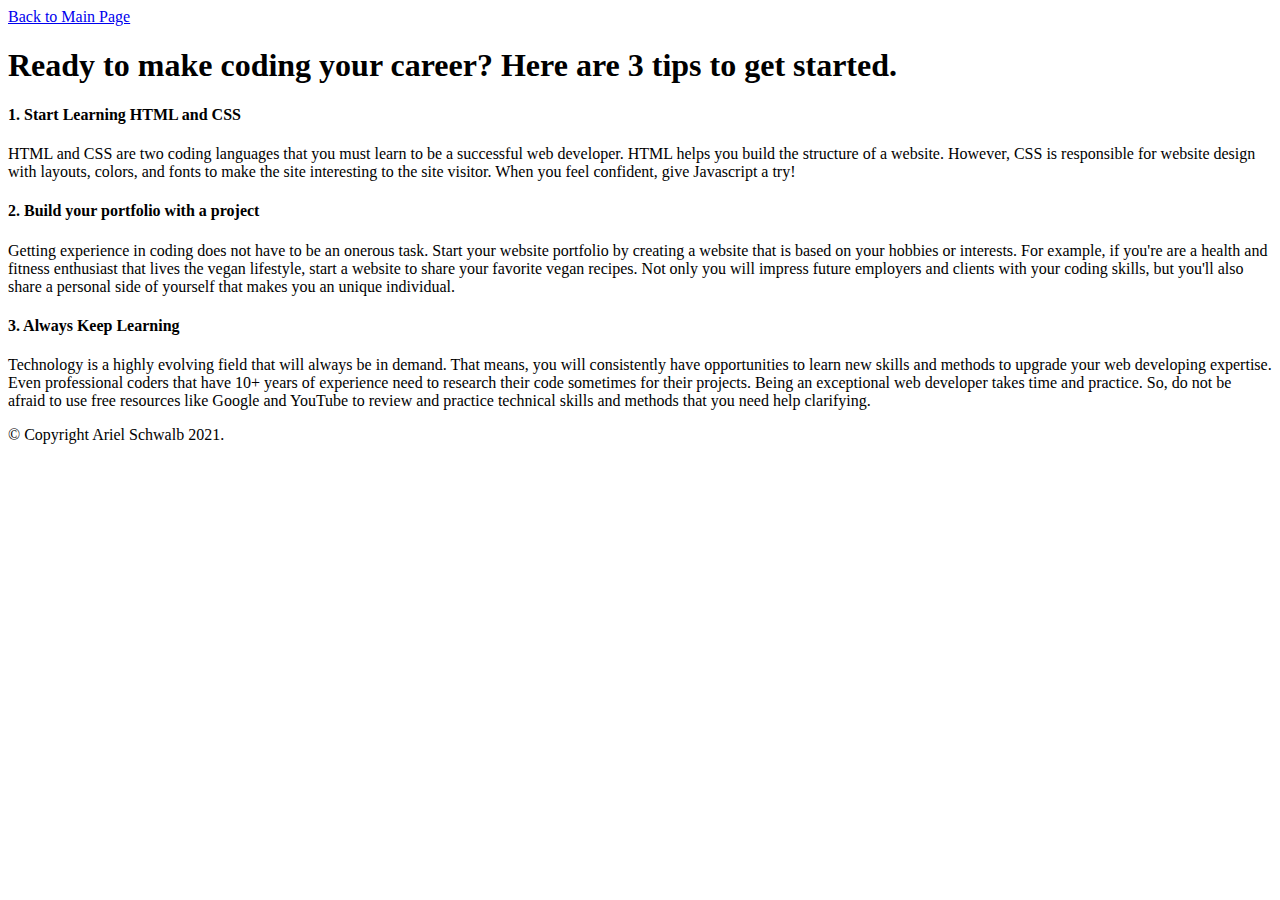
==== advice/ariel-schwalb-advice.html @ 2ba9f4f1 "new" ====
<!DOCTYPE html>
<html>

    <head>
        <meta charset="utf-8">
        <link rel="stylesheet" type="text/css" href="../css/victoria-ards.css">
        <link rel="preconnect" href="https://fonts.gstatic.com">
        <link href="https://fonts.googleapis.com/css2?family=Oxygen:wght@300&display=swap" rel="stylesheet">

        <title>Victoria Ards' Advice for Beginner Coders</title>
    </head>

    <body class="skillcrush-advice">
        <header>
            <a href="../index.html">Back to Main Page</a>
            <h1>Ready to make coding your career? Here are 3 tips to get started.</h1>
        </header>

        <section>
            <div class="advice">
                <h4> 1. Start Learning HTML and CSS</h4>
                <p>HTML and CSS are two coding languages that you must learn to be a successful web developer. HTML helps you build the structure of a website. However, CSS is responsible for website design with layouts, colors, and fonts to make the site interesting to 
                    the site visitor. When you feel confident, give Javascript a try!
                </p>

                <h4> 2. Build your portfolio with a project</h4>
                <p> Getting experience in coding does not have to be an onerous task. Start your website portfolio by creating a website that is based on your hobbies or interests.
                    For example, if you're are a health and fitness enthusiast that lives the vegan lifestyle, start a website to share your favorite
                    vegan recipes. Not only you will impress future employers and clients with your coding skills, but you'll also share a personal side of yourself
                    that makes you an unique individual.
                </p>
                
               <h4> 3. Always Keep Learning</h4>
               <p>Technology is a highly evolving field that will always be in demand. That means, you will consistently have opportunities to learn new skills and methods to upgrade your web developing expertise. 
                   Even professional coders that have 10+ years of experience need to research their code sometimes for their projects. Being an exceptional web developer takes time and practice.
                   So, do not be afraid to use free resources like Google and YouTube to review and practice technical skills and methods that you need help clarifying.
               </p>
            </div>
        </section>

        <footer>
             <p>&copy; Copyright Ariel Schwalb 2021.</p>
        </footer>
    </body>

</html>
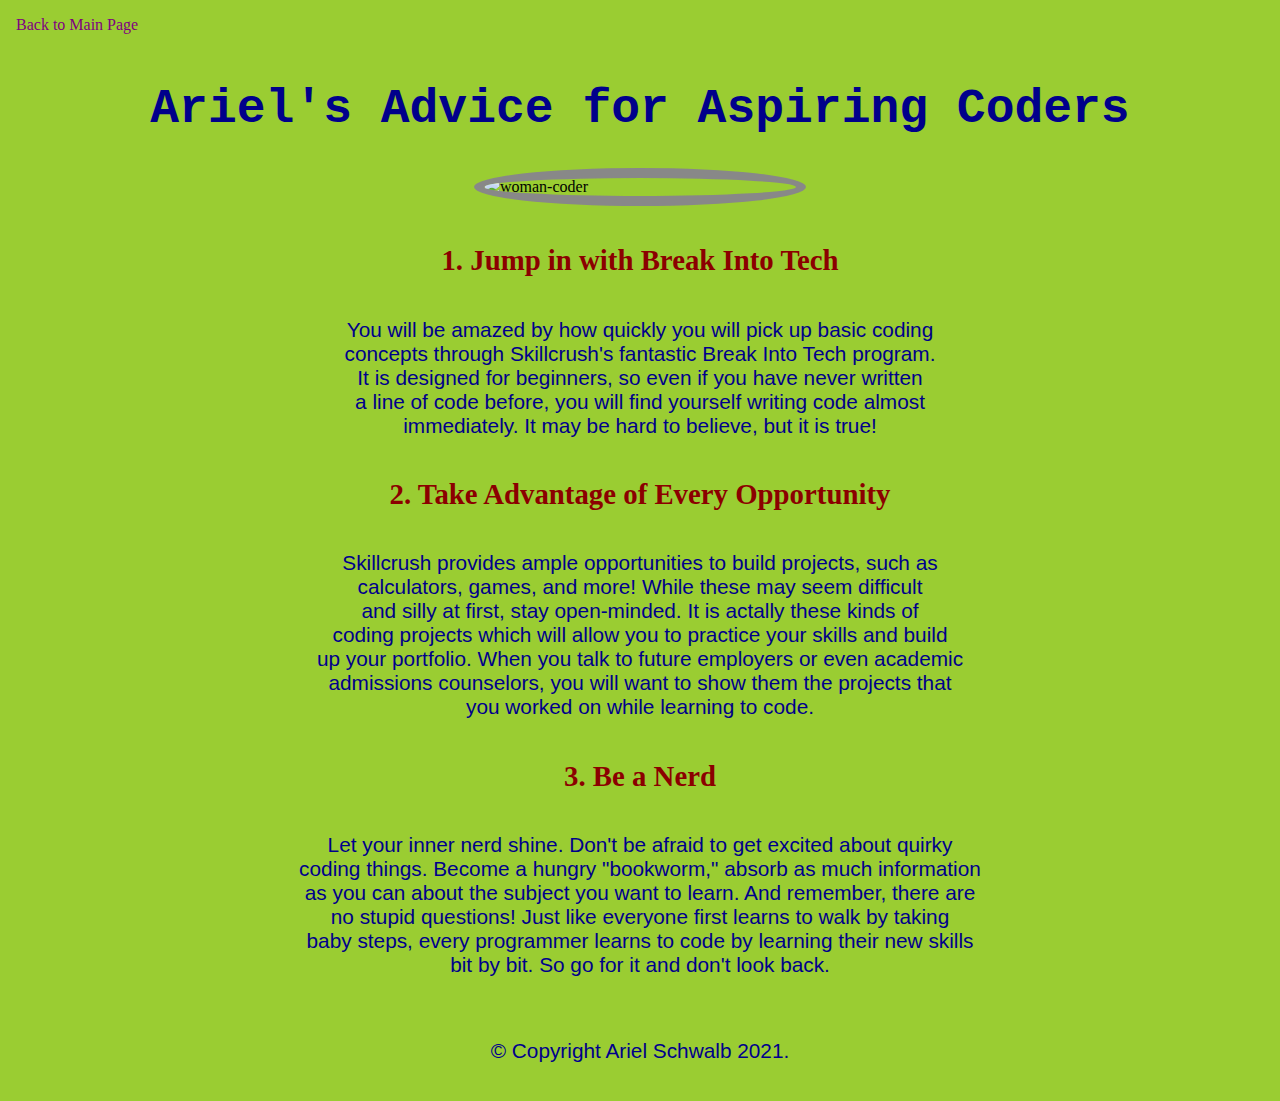
==== commit cdbffeb8: "cute new edits" ====
--- a/advice/ariel-schwalb-advice.html
+++ b/advice/ariel-schwalb-advice.html
@@ -4,37 +4,48 @@
 
     <head>
         <meta charset="utf-8">
-        <link rel="stylesheet" type="text/css" href="../css/victoria-ards.css">
         <link rel="preconnect" href="https://fonts.gstatic.com">
         <link href="https://fonts.googleapis.com/css2?family=Oxygen:wght@300&display=swap" rel="stylesheet">
+        <link rel="stylesheet" type="text/css" href="../css/ariel-schwalb.css">
 
-        <title>Victoria Ards' Advice for Beginner Coders</title>
+        <title>Ariel Schwalb's Advice New Coders</title>
     </head>
 
     <body class="skillcrush-advice">
         <header>
             <a href="../index.html">Back to Main Page</a>
-            <h1>Ready to make coding your career? Here are 3 tips to get started.</h1>
+            <h1>Ariel's Advice for Aspiring Coders</h1>
         </header>
 
         <section>
             <div class="advice">
-                <h4> 1. Start Learning HTML and CSS</h4>
-                <p>HTML and CSS are two coding languages that you must learn to be a successful web developer. HTML helps you build the structure of a website. However, CSS is responsible for website design with layouts, colors, and fonts to make the site interesting to 
-                    the site visitor. When you feel confident, give Javascript a try!
+                <img src="https://cdn2.iconfinder.com/data/icons/inclusiveness-vivid-vol-1/256/Programmer-female-512.png" alt="woman-coder">
+
+                <h4> 1. Jump in with Break Into Tech </h4>
+                <p>You will be amazed by how quickly you will pick up basic coding <br>
+                    concepts through Skillcrush's fantastic Break Into Tech program.<br> 
+                    It is designed for beginners, so even if you have never written <br>
+                    a line of code before, you will find yourself writing code almost<br>
+                    immediately. It may be hard to believe, but it is true! 
                 </p>
 
-                <h4> 2. Build your portfolio with a project</h4>
-                <p> Getting experience in coding does not have to be an onerous task. Start your website portfolio by creating a website that is based on your hobbies or interests.
-                    For example, if you're are a health and fitness enthusiast that lives the vegan lifestyle, start a website to share your favorite
-                    vegan recipes. Not only you will impress future employers and clients with your coding skills, but you'll also share a personal side of yourself
-                    that makes you an unique individual.
+                <h4> 2. Take Advantage of Every Opportunity </h4>
+                <p> Skillcrush provides ample opportunities to build projects, such as <br>
+                    calculators, games, and more! While these may seem difficult<br>
+                    and silly at first, stay open-minded. It is actally these kinds of<br>
+                    coding projects which will allow you to practice your skills and build <br>
+                    up your portfolio. When you talk to future employers or even academic <br>
+                    admissions counselors, you will want to show them the projects that<br>
+                     you worked on while learning to code.
                 </p>
                 
-               <h4> 3. Always Keep Learning</h4>
-               <p>Technology is a highly evolving field that will always be in demand. That means, you will consistently have opportunities to learn new skills and methods to upgrade your web developing expertise. 
-                   Even professional coders that have 10+ years of experience need to research their code sometimes for their projects. Being an exceptional web developer takes time and practice.
-                   So, do not be afraid to use free resources like Google and YouTube to review and practice technical skills and methods that you need help clarifying.
+               <h4> 3. Be a Nerd </h4>
+               <p> Let your inner nerd shine. Don't be afraid to get excited about quirky<br>
+                   coding things. Become a hungry "bookworm," absorb as much information <br>
+                   as you can about the subject you want to learn. And remember, there are <br>
+                   no stupid questions! Just like everyone first learns to walk by taking <br>
+                   baby steps, every programmer learns to code by learning their new skills<br>
+                    bit by bit. So go for it and don't look back.
                </p>
             </div>
         </section>
--- a/css/ariel-schwalb.css
+++ b/css/ariel-schwalb.css
@@ -0,0 +1,60 @@
+/***** BASE STYLES *****/
+
+body {
+    font-size: 16px;
+    padding: 1em;
+    margin: 0 auto;
+    background: yellowgreen;
+}
+
+h1 {
+    font-size: 2em;
+    color: black;
+    margin-top: 1em;
+}
+
+h1 {
+    font-size: 3em;
+    font-weight: bold;
+    color:darkblue;
+    text-align: center;
+    font-family: 'Courier New', Courier, monospace;
+}
+
+p {
+    font-size: 1.3em;
+    color: darkblue;
+    font-family: Arial, Helvetica, sans-serif;
+    font-weight: normal;
+    text-align: center;
+    padding: 2px;
+}
+
+h4 {
+    font-size: 1.8em;
+    font-weight: bold;
+    color: darkred;
+    text-align: center;
+}
+
+a {
+    text-decoration: none;
+    color: purple;
+
+}
+
+footer {
+    text-align: center;
+    padding-top: 1em;
+}
+
+img {
+    max-width: 25%;
+    height: auto;
+    display: block;
+    margin-left: auto;
+    margin-right: auto;
+    border-radius: 50%;
+    border: 10px solid #888888;
+
+}
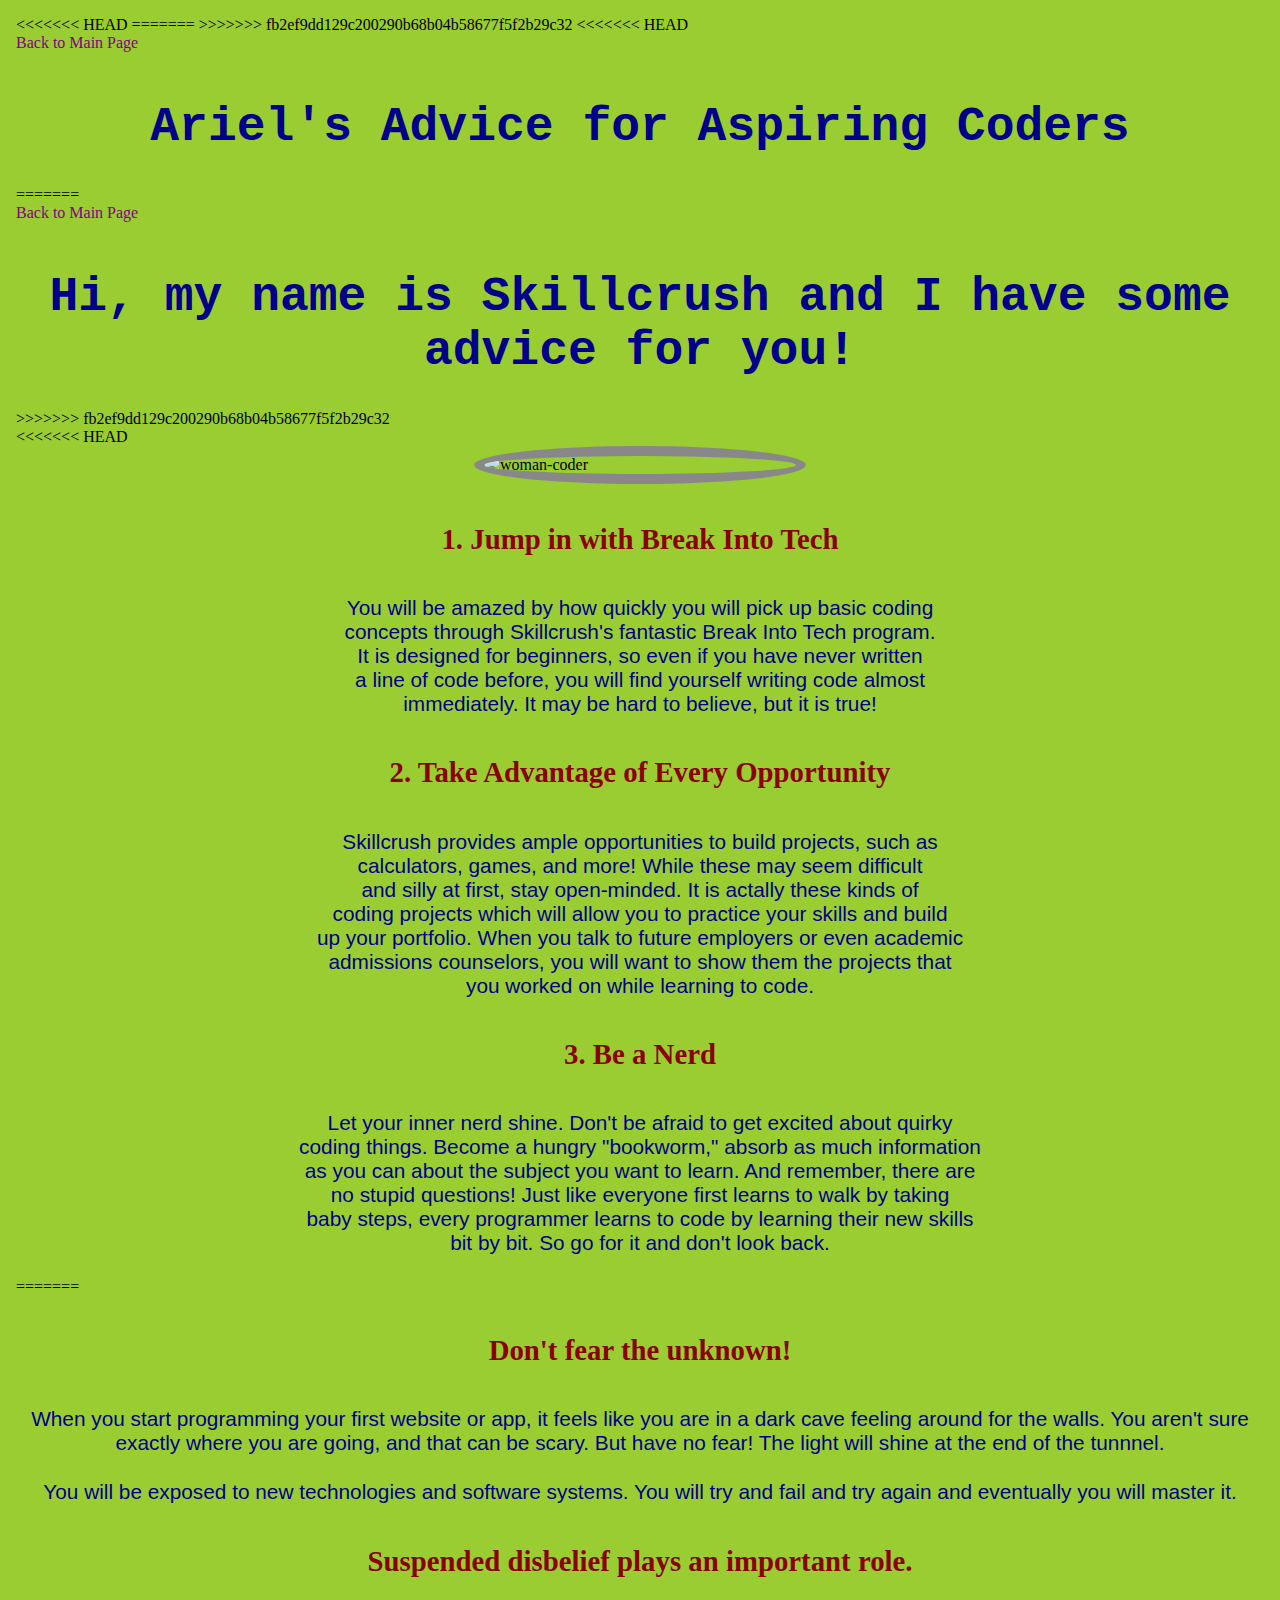
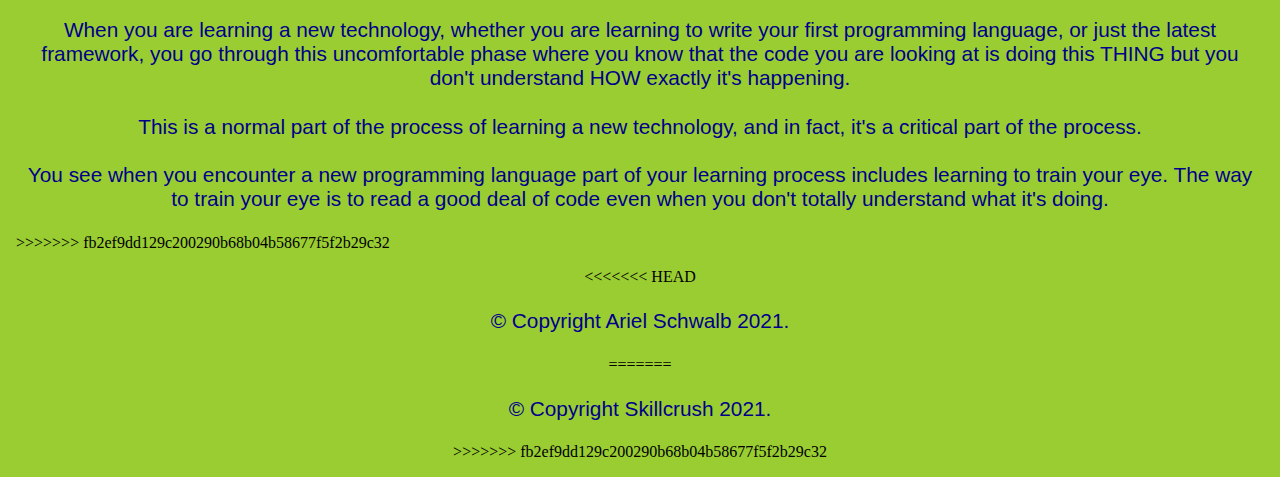
==== commit da19c4c0: "fork" ====
--- a/advice/ariel-schwalb-advice.html
+++ b/advice/ariel-schwalb-advice.html
@@ -1,9 +1,13 @@
+<<<<<<< HEAD
 
+=======
+>>>>>>> fb2ef9dd129c200290b68b04b58677f5f2b29c32
 <!DOCTYPE html>
 <html>
 
     <head>
         <meta charset="utf-8">
+<<<<<<< HEAD
         <link rel="preconnect" href="https://fonts.gstatic.com">
         <link href="https://fonts.googleapis.com/css2?family=Oxygen:wght@300&display=swap" rel="stylesheet">
         <link rel="stylesheet" type="text/css" href="../css/ariel-schwalb.css">
@@ -15,10 +19,24 @@
         <header>
             <a href="../index.html">Back to Main Page</a>
             <h1>Ariel's Advice for Aspiring Coders</h1>
+=======
+        <link rel="stylesheet" type="text/css" href="../css/main.css">
+        <!-- replace Skillcrush with your name here -->
+        <title>Skillcrush's Advice For Newbies</title>
+    </head>
+
+    <!-- replace skillcrush with your name here -->
+
+    <body class="skillcrush-advice">
+        <header>
+            <a href="../index.html">Back to Main Page</a>
+            <h1>Hi, my name is Skillcrush and I have some advice for you!</h1>
+>>>>>>> fb2ef9dd129c200290b68b04b58677f5f2b29c32
         </header>
 
         <section>
             <div class="advice">
+<<<<<<< HEAD
                 <img src="https://cdn2.iconfinder.com/data/icons/inclusiveness-vivid-vol-1/256/Programmer-female-512.png" alt="woman-coder">
 
                 <h4> 1. Jump in with Break Into Tech </h4>
@@ -47,11 +65,35 @@
                    baby steps, every programmer learns to code by learning their new skills<br>
                     bit by bit. So go for it and don't look back.
                </p>
+=======
+                <h4>Don't fear the unknown!</h4>
+                <p>When you start programming your first website or app, it feels like you are in a dark cave feeling around for the walls. You aren't sure exactly where you are going, and that can be scary. But have no fear! The light will shine at the end of the tunnnel.</p>
+
+                <p>You will be exposed to new technologies and software systems. You will try and fail and try again and eventually you will master it.</p>
+
+                <h4>Suspended disbelief plays an important role.</h4>
+                <p>When you are learning a new technology, whether you are learning to write your first programming
+                    language, or just the latest framework, you go through this uncomfortable phase where you know that
+                    the code you are looking at is doing this THING but you don't understand HOW exactly it's happening.
+                </p>
+
+                <p>This is a normal part of the process of learning a new technology, and in fact, it's a critical part
+                    of the process.</p>
+
+                <p>You see when you encounter a new programming language part of your learning process includes learning
+                    to train your eye. The way to train your eye is to read a good deal of code even when you don't
+                    totally understand what it's doing.</p>
+>>>>>>> fb2ef9dd129c200290b68b04b58677f5f2b29c32
             </div>
         </section>
 
         <footer>
+<<<<<<< HEAD
              <p>&copy; Copyright Ariel Schwalb 2021.</p>
+=======
+            <!-- replace Skillcrush with your name here -->
+            <p>&copy; Copyright Skillcrush 2021.</p>
+>>>>>>> fb2ef9dd129c200290b68b04b58677f5f2b29c32
         </footer>
     </body>
 
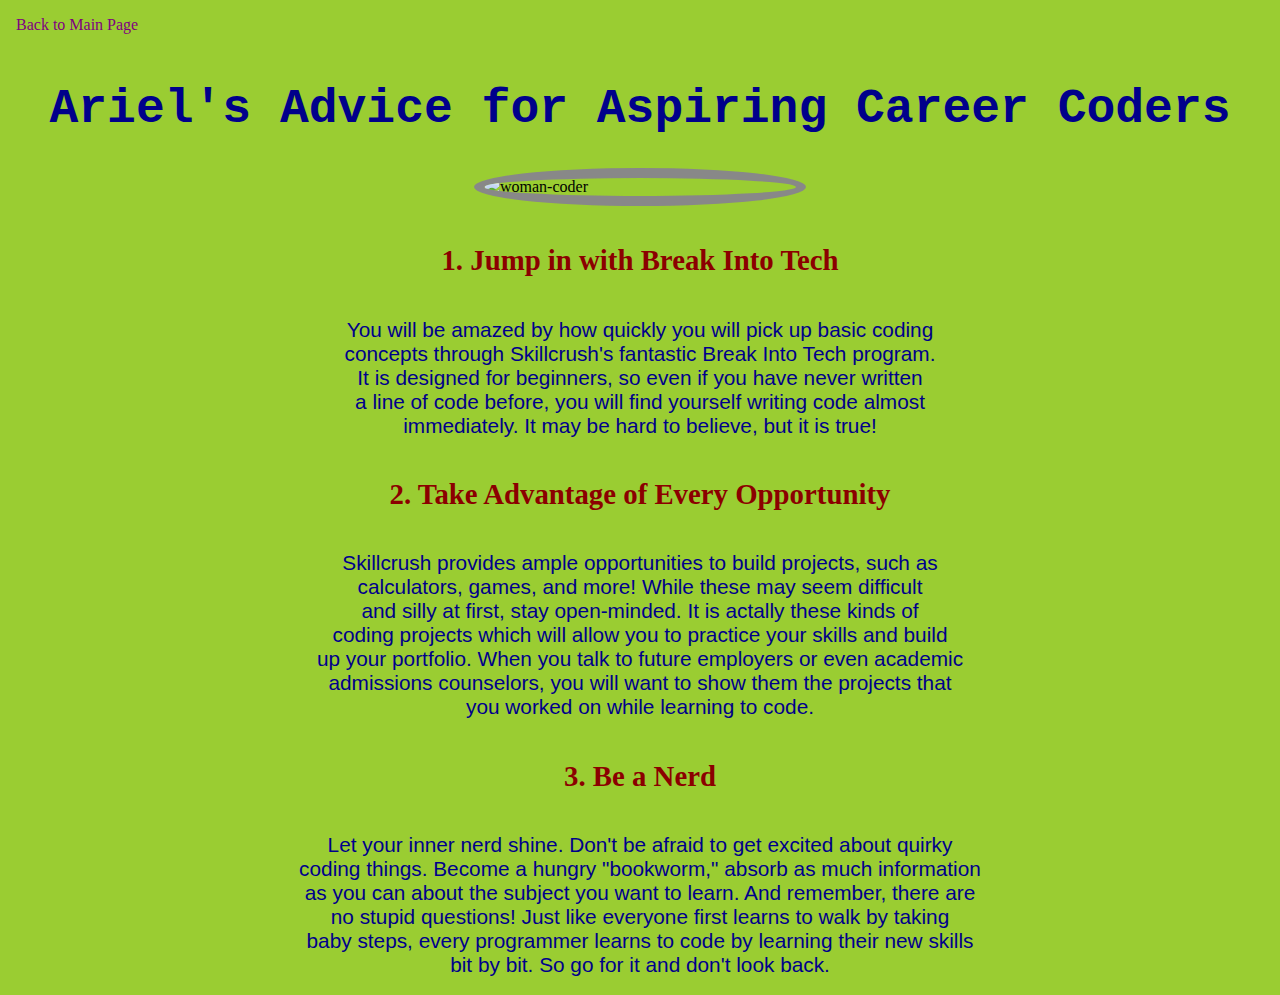
==== commit 0756e739: "chachachachachachachanges" ====
--- a/advice/ariel-schwalb-advice.html
+++ b/advice/ariel-schwalb-advice.html
@@ -1,100 +1,50 @@
-<<<<<<< HEAD
+<head>
+    <meta charset="utf-8">
+    <link rel="stylesheet" type="text/css" href="../css/victoria-ards.css">
+    <link rel="preconnect" href="https://fonts.gstatic.com">
+    <link href="https://fonts.googleapis.com/css2?family=Oxygen:wght@300&display=swap" rel="stylesheet">
+    <link rel="stylesheet" type="text/css" href="../css/ariel-schwalb.css">
+    
 
-=======
->>>>>>> fb2ef9dd129c200290b68b04b58677f5f2b29c32
-<!DOCTYPE html>
-<html>
+    <title>Ariel Schwalb's Advice New Coders</title>
+</head>
 
-    <head>
-        <meta charset="utf-8">
-<<<<<<< HEAD
-        <link rel="preconnect" href="https://fonts.gstatic.com">
-        <link href="https://fonts.googleapis.com/css2?family=Oxygen:wght@300&display=swap" rel="stylesheet">
-        <link rel="stylesheet" type="text/css" href="../css/ariel-schwalb.css">
+<body class="skillcrush-advice">
+    <header>
+        <a href="../index.html">Back to Main Page</a>
 
-        <title>Ariel Schwalb's Advice New Coders</title>
-    </head>
+        <h1>Ariel's Advice for Aspiring Career Coders</h1>
+    </header>
 
-    <body class="skillcrush-advice">
-        <header>
-            <a href="../index.html">Back to Main Page</a>
-            <h1>Ariel's Advice for Aspiring Coders</h1>
-=======
-        <link rel="stylesheet" type="text/css" href="../css/main.css">
-        <!-- replace Skillcrush with your name here -->
-        <title>Skillcrush's Advice For Newbies</title>
-    </head>
+    <section>
+        <div class="advice">
+          
+            <img src="https://cdn2.iconfinder.com/data/icons/inclusiveness-vivid-vol-1/256/Programmer-female-512.png" alt="woman-coder">
 
-    <!-- replace skillcrush with your name here -->
+            <h4> 1. Jump in with Break Into Tech </h4>
+            <p>You will be amazed by how quickly you will pick up basic coding <br>
+                concepts through Skillcrush's fantastic Break Into Tech program.<br> 
+                It is designed for beginners, so even if you have never written <br>
+                a line of code before, you will find yourself writing code almost<br>
+                immediately. It may be hard to believe, but it is true! 
+            </p>
+            <h4> 2. Take Advantage of Every Opportunity </h4>
+            <p> Skillcrush provides ample opportunities to build projects, such as <br>
+                calculators, games, and more! While these may seem difficult<br>
+                and silly at first, stay open-minded. It is actally these kinds of<br>
+                coding projects which will allow you to practice your skills and build <br>
+                up your portfolio. When you talk to future employers or even academic <br>
+                admissions counselors, you will want to show them the projects that<br>
+                 you worked on while learning to code.
+            </p>
 
-    <body class="skillcrush-advice">
-        <header>
-            <a href="../index.html">Back to Main Page</a>
-            <h1>Hi, my name is Skillcrush and I have some advice for you!</h1>
->>>>>>> fb2ef9dd129c200290b68b04b58677f5f2b29c32
-        </header>
-
-        <section>
-            <div class="advice">
-<<<<<<< HEAD
-                <img src="https://cdn2.iconfinder.com/data/icons/inclusiveness-vivid-vol-1/256/Programmer-female-512.png" alt="woman-coder">
-
-                <h4> 1. Jump in with Break Into Tech </h4>
-                <p>You will be amazed by how quickly you will pick up basic coding <br>
-                    concepts through Skillcrush's fantastic Break Into Tech program.<br> 
-                    It is designed for beginners, so even if you have never written <br>
-                    a line of code before, you will find yourself writing code almost<br>
-                    immediately. It may be hard to believe, but it is true! 
-                </p>
-
-                <h4> 2. Take Advantage of Every Opportunity </h4>
-                <p> Skillcrush provides ample opportunities to build projects, such as <br>
-                    calculators, games, and more! While these may seem difficult<br>
-                    and silly at first, stay open-minded. It is actally these kinds of<br>
-                    coding projects which will allow you to practice your skills and build <br>
-                    up your portfolio. When you talk to future employers or even academic <br>
-                    admissions counselors, you will want to show them the projects that<br>
-                     you worked on while learning to code.
-                </p>
-                
-               <h4> 3. Be a Nerd </h4>
-               <p> Let your inner nerd shine. Don't be afraid to get excited about quirky<br>
-                   coding things. Become a hungry "bookworm," absorb as much information <br>
-                   as you can about the subject you want to learn. And remember, there are <br>
-                   no stupid questions! Just like everyone first learns to walk by taking <br>
-                   baby steps, every programmer learns to code by learning their new skills<br>
-                    bit by bit. So go for it and don't look back.
-               </p>
-=======
-                <h4>Don't fear the unknown!</h4>
-                <p>When you start programming your first website or app, it feels like you are in a dark cave feeling around for the walls. You aren't sure exactly where you are going, and that can be scary. But have no fear! The light will shine at the end of the tunnnel.</p>
-
-                <p>You will be exposed to new technologies and software systems. You will try and fail and try again and eventually you will master it.</p>
-
-                <h4>Suspended disbelief plays an important role.</h4>
-                <p>When you are learning a new technology, whether you are learning to write your first programming
-                    language, or just the latest framework, you go through this uncomfortable phase where you know that
-                    the code you are looking at is doing this THING but you don't understand HOW exactly it's happening.
-                </p>
-
-                <p>This is a normal part of the process of learning a new technology, and in fact, it's a critical part
-                    of the process.</p>
-
-                <p>You see when you encounter a new programming language part of your learning process includes learning
-                    to train your eye. The way to train your eye is to read a good deal of code even when you don't
-                    totally understand what it's doing.</p>
->>>>>>> fb2ef9dd129c200290b68b04b58677f5f2b29c32
-            </div>
-        </section>
-
-        <footer>
-<<<<<<< HEAD
-             <p>&copy; Copyright Ariel Schwalb 2021.</p>
-=======
-            <!-- replace Skillcrush with your name here -->
-            <p>&copy; Copyright Skillcrush 2021.</p>
->>>>>>> fb2ef9dd129c200290b68b04b58677f5f2b29c32
-        </footer>
-    </body>
-
-</html>+           <h4> 3. Be a Nerd </h4>
+           <p> Let your inner nerd shine. Don't be afraid to get excited about quirky<br>
+               coding things. Become a hungry "bookworm," absorb as much information <br>
+               as you can about the subject you want to learn. And remember, there are <br>
+               no stupid questions! Just like everyone first learns to walk by taking <br>
+               baby steps, every programmer learns to code by learning their new skills<br>
+                bit by bit. So go for it and don't look back.
+           </p>
+        </div>
+    </section>
--- a/css/ariel-schwalb.css
+++ b/css/ariel-schwalb.css
@@ -57,4 +57,4 @@
     border-radius: 50%;
     border: 10px solid #888888;
 
-}
+}